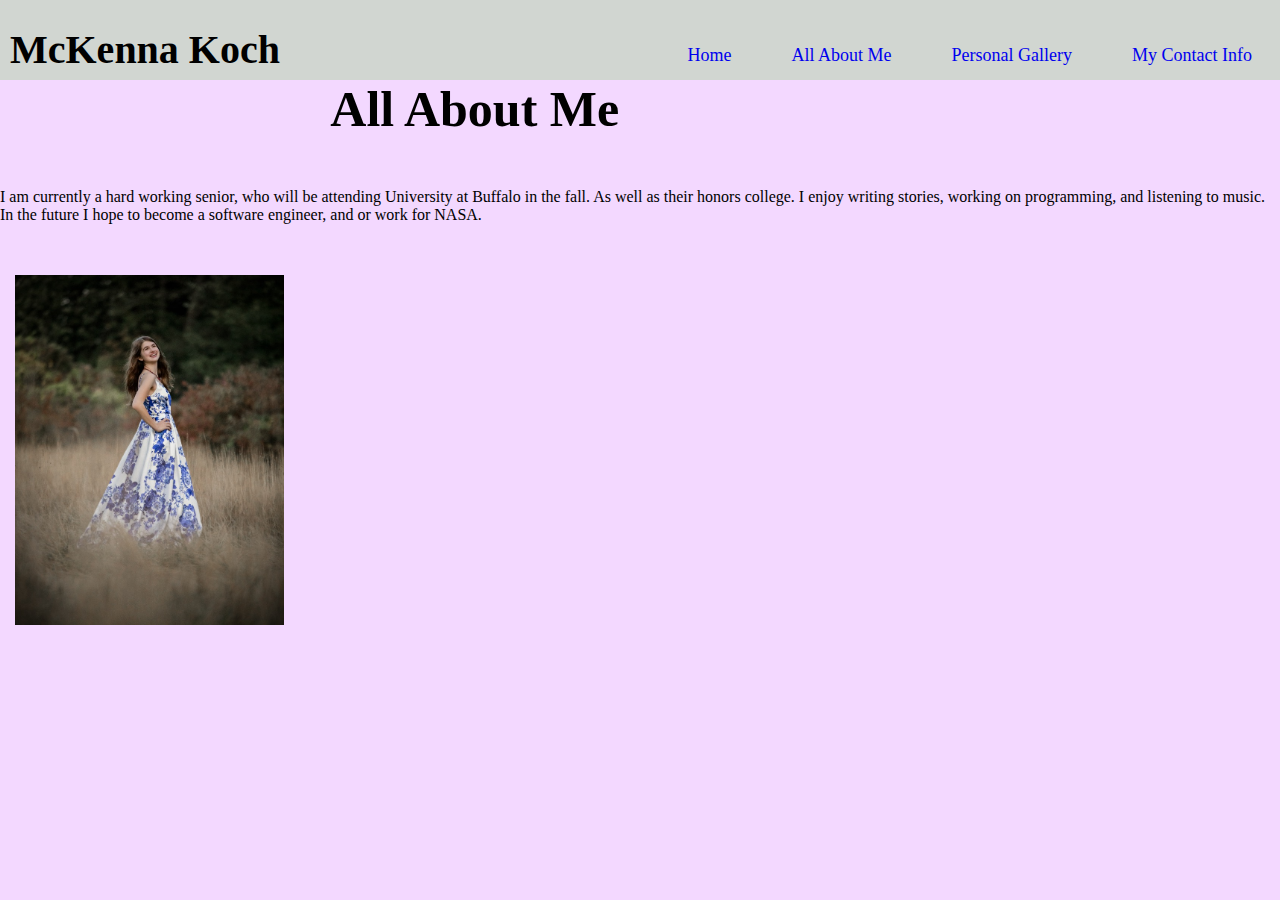
==== about.html @ 64026c84 "Initial commit" ====
<!DOCTYPE html>
<html>
  <head>
    <meta charset="utf-8">
    <meta name="viewport" content="width=device-width">
    <title>repl.it</title>
    <link href="../style.css" rel="stylesheet" type="text/css"/>
  </head>
 <body>
   <nav>
       <div class="namelogo"> 
        <h1> McKenna Koch </h1>
       </div>
       
      <div class="navigation"> 
        <ul>
         <li><a href="/index.html "> Home </a> </li>
         <li><a href="about.html"> All About Me </a> </li>
         <li><a href="gallery.html"> Personal Gallery </a></li>
         <li><a href="contact.html"> My Contact Info </a> </li>
        </ul>
      </div>
    </nav> 
 
    <div class="content-container">
      <div class="content"> 
       <h1> All About Me </h1>
      </div>
    </div>

    <br>

     <p> I am currently a hard working senior, who will be attending University at Buffalo in the fall. As well as their honors college. I enjoy writing stories, working on programming, and listening to music. In the future I hope to become a software engineer, and or work for NASA.</p>

    <br><br>

     <img src= "../Mypic.JPG" id="mypic" > </img> 

    <script src="script.js"></script>
  </body>
</html>
---- style.css ----
*{
  margin: 0;
  padding: 0;
  list-style: none;
  text-decoration: none;
}

body {
  background: rgb(243, 216, 255);
  font-family: 'Abril Fatface', cursive;
}


ul {
  font-family: 'Sura', serif;
}

nav {
  background: rgb(209, 214, 209);
  font-family: bree serif;
  height: 80px;
}


.namelogo {
  float: left;
  padding: 10px;
  line-height: 80px;
  font-family: 'Sura', serif;
  font-size: 20px;
}

li {
  display: inline-block;
  padding: 15px;
  font-family: 'Sura', serif;
}

.content {
  text-align: center;
  font-size: 25px;
  font-family: 'Sura', serif;
  margin: auto;
}

nav ul {
  float: right;
  line-height: 80px;
}

nav ul li a {
  margin: 0 8px;
  padding: 5px 5px;
  border-radius: 5px;
  font-family: 'Sura', serif;
  font-size: 18px;
}

nav ul li a:hover {
  background: white;
  transition: .5s;
}

img {
  height: 350px;
  width: 350x;
  padding: 15px;
}

.content-container {
  text-align: center;
  height: 10vh;
  width: 100%;
  margin: auto;
  max-width: 1000px;
  display: block;
}

.content {
  text-align: center;
  display: inline-block;
  margin: auto;
}

.turtle {
  height: 500px;
  width: 500px;
}
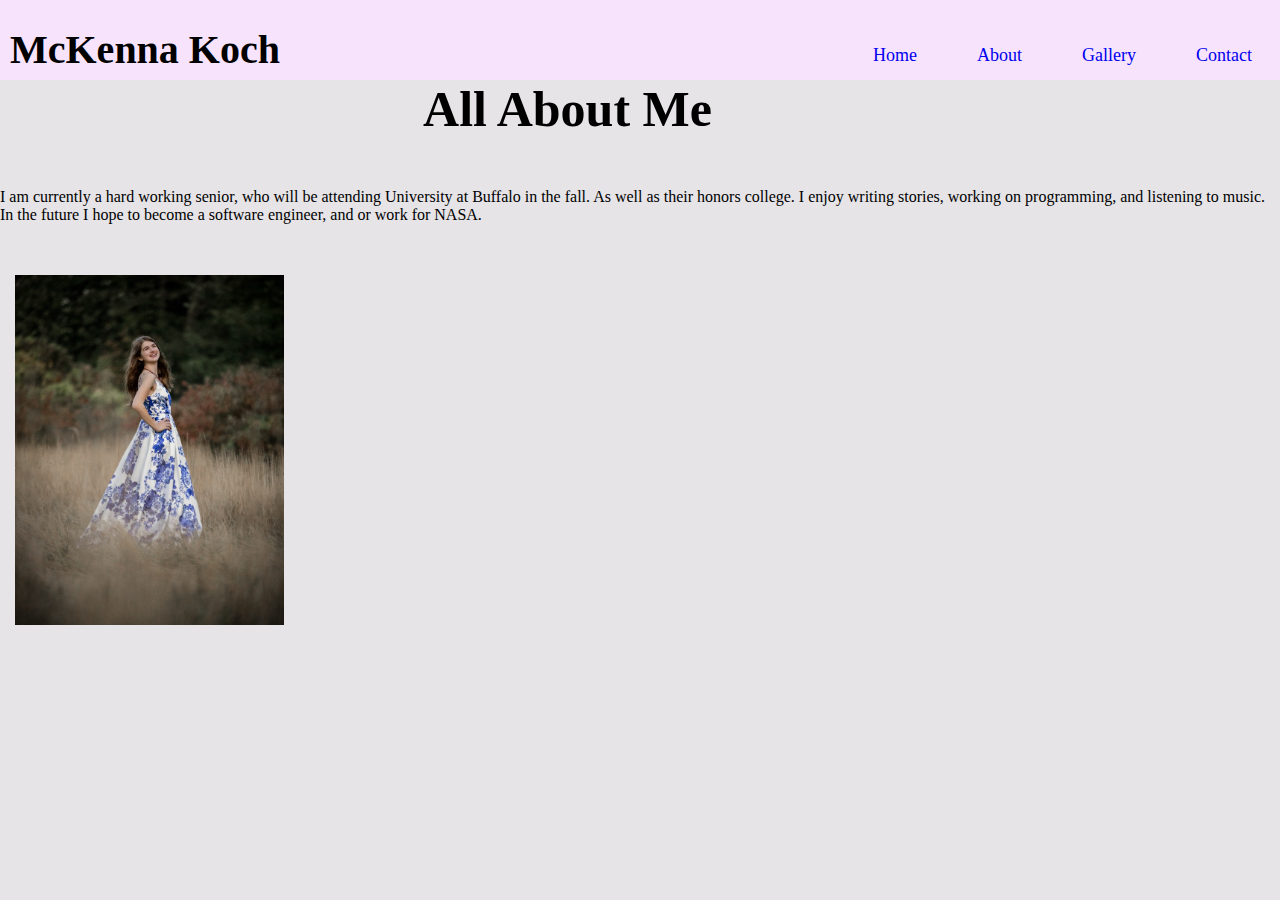
==== commit ce69d919: "Trying to make it work for mobile phone users" ====
--- a/about.html
+++ b/about.html
@@ -15,9 +15,9 @@
       <div class="navigation"> 
         <ul>
          <li><a href="/index.html "> Home </a> </li>
-         <li><a href="about.html"> All About Me </a> </li>
-         <li><a href="gallery.html"> Personal Gallery </a></li>
-         <li><a href="contact.html"> My Contact Info </a> </li>
+         <li><a href="about.html"> About </a> </li>
+         <li><a href="gallery.html"> Gallery </a></li>
+         <li><a href="contact.html"> Contact </a> </li>
         </ul>
       </div>
     </nav> 
--- a/style.css
+++ b/style.css
@@ -7,7 +7,7 @@
 }
 
 body {
-  background: rgb(243, 216, 255);
+  background: rgb(230, 228, 231);
   font-family: 'Abril Fatface', cursive;
 }
 
@@ -17,7 +17,7 @@
 }
 
 nav {
-  background: rgb(209, 214, 209);
+  background: rgb(247, 227, 252);
   font-family: bree serif;
   height: 80px;
 }
@@ -86,4 +86,31 @@
 .turtle {
   height: 500px;
   width: 500px;
+}
+
+@media screen and (max-width: 600px) {
+  .namelogo{
+    font-size: 15px;
+    text-align: center;
+    width: 100%;
+    line-height: 20px;
+    margin: 5px 0px 0px 0px;
+  }
+  nav {
+    background: lightblue;
+    display: block;
+    height: 100px;
+  }
+  .navigation {
+    width: 100%;
+    text-align: center;
+  }
+  .navigation ul {
+    line-height: 40px;
+    float: left;
+    width: 100%;
+  }
+  .navigation ul li a {
+    margin: 0px
+  }
 }